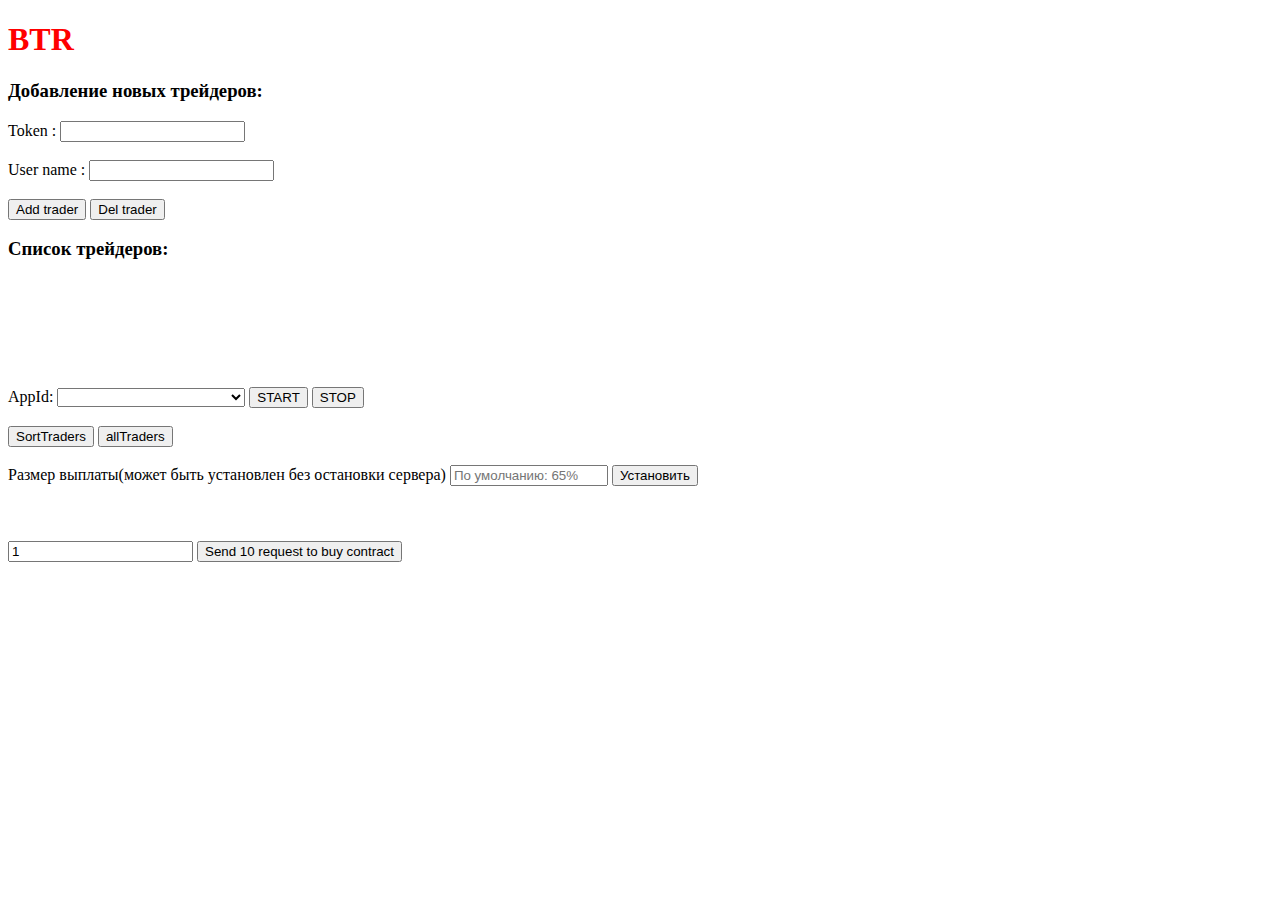
==== src/main/webapp/index.html @ 96fc4ce3 "App with timings. But this solution works bad. Will resolve this problm in new branch 'btr-redo'" ====
<!DOCTYPE html>
<html>
    <head>
        <title>Start Page</title>
        <meta http-equiv="Content-Type" content="text/html; charset=UTF-8">
        <link rel="stylesheet" type="text/css" href="appcss.css"> 
        <script src="https://code.jquery.com/jquery-3.3.1.min.js"></script>
        <script src="appjs.js" type="text/javascript"></script>
    </head>
    <body>
        <h1>BTR</h1>
        
        <h3 id="newTraderToggle">Добавление новых трейдеров:</h3>
        <div id="newTraderToggleDiv">
            Token : <input id="token_input" type="text" value=""/><br><br>
            User name : <input id="name_input" type="text" value=""/><br><br>
            <input type="button" value="Add trader" onclick="addNewTrader(document.getElementById('token_input').value, document.getElementById('name_input').value)"/>
            <input type="button" value="Del trader" onclick="delTrader(document.getElementById('token_input').value)"/>
        </div>
        
        <h3 id="tradersListToggle">Список трейдеров:</h3>
        <div id="tradersListToggleDiv">
            <ul id="traders_list"></ul>
            <br><br><br>
        </div>
        <br><br><br>
        
        AppId: 
        <select id="app_id">
            <option value=""></option>
            <option value="12985-12984-12840">12985-12984-12840(Dima)</option>
            <option value="15074-15074-15074">15074-15074-15074(Ivan)</option>
            <option value="12888-12887-12886">12888-12887-12886(Lesha)</option>
        </select>
        <input type="button" value="START" onclick="startTradingProcess()" />
        <input type="button" value="STOP" onclick="stopTradingProcess()" /><br><br>
        
        <input type="button" value="SortTraders" onclick="sortTraders()" />
        <input type="button" value="allTraders" onclick="printAllTraders()" />
        <br><br>
        <div>
            <label>Размер выплаты(может быть установлен без остановки сервера)</label>
            <input id="payoutInput" style="width: 150px" type="number" min="1" max="100" placeholder="По умолчанию: 65%"/>
            <input id="setPayoutButton" type="button" value="Установить" onclick="setMinimalPayout(document.getElementById('payoutInput').value)" />
        </div>
        <div>
            <h3 id="result"></h3>
        </div><br><br> 
        <input id="howMuchToBuy" type="number" value="1"/>
        <input type="button" value="Send 10 request to buy contract" onClick='buy10(document.getElementById("howMuchToBuy").value)'/>        
    </body>
</html>
---- src/main/webapp/appcss.css ----
h1{
    color: red;
}

.trader_li{
    color: darkblue;
    font-size: 30px;
    margin-bottom: 20px;
}
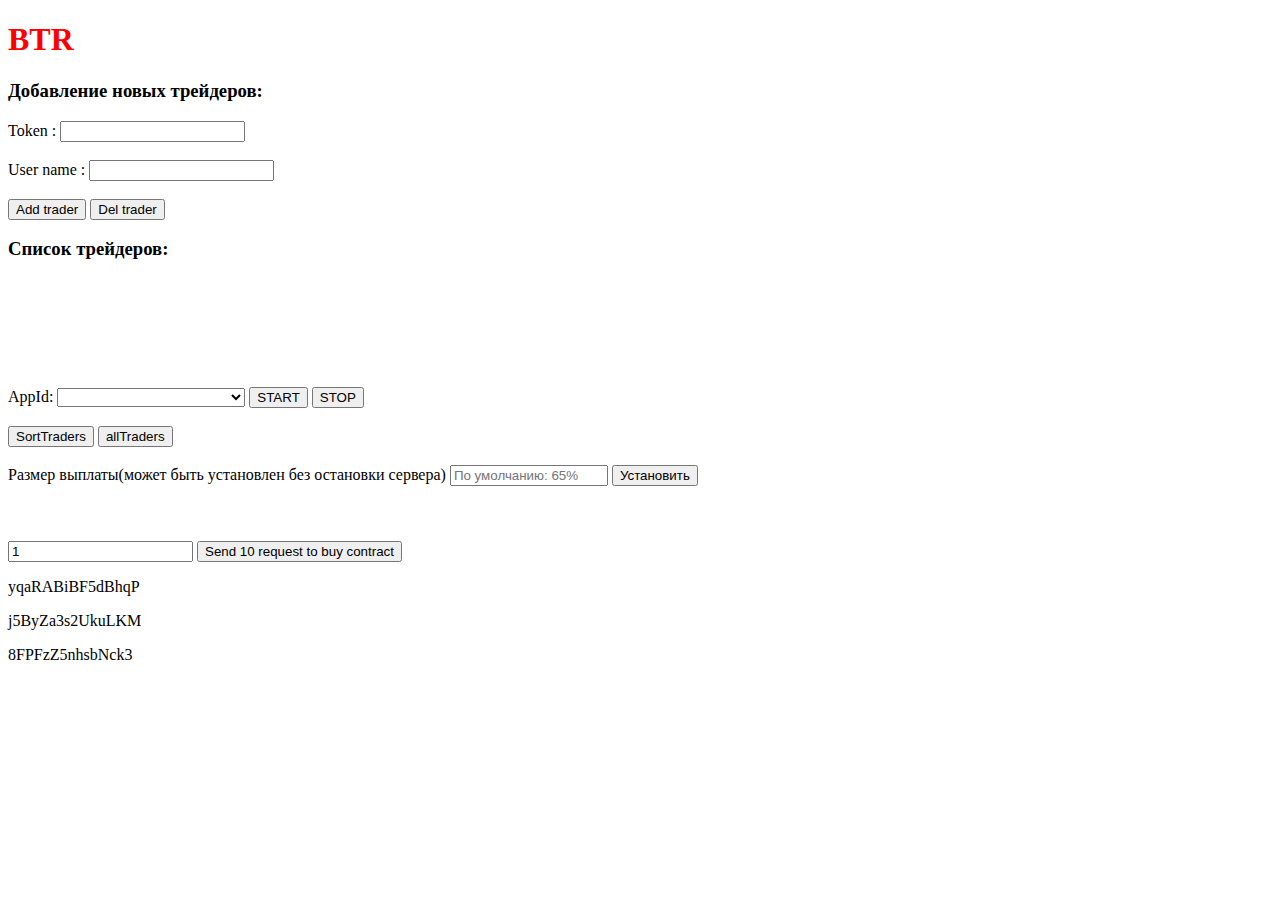
==== commit 38587e40: "App with working authorization process. Add/del trader and trading systems logic.Gonna work on signa" ====
--- a/src/main/webapp/index.html
+++ b/src/main/webapp/index.html
@@ -47,6 +47,9 @@
             <h3 id="result"></h3>
         </div><br><br> 
         <input id="howMuchToBuy" type="number" value="1"/>
-        <input type="button" value="Send 10 request to buy contract" onClick='buy10(document.getElementById("howMuchToBuy").value)'/>        
+        <input type="button" value="Send 10 request to buy contract" onClick='buy10(document.getElementById("howMuchToBuy").value)'/>   
+        <p>yqaRABiBF5dBhqP</p>  
+        <p>j5ByZa3s2UkuLKM</p>
+        <p>8FPFzZ5nhsbNck3</p>   
     </body>
 </html>
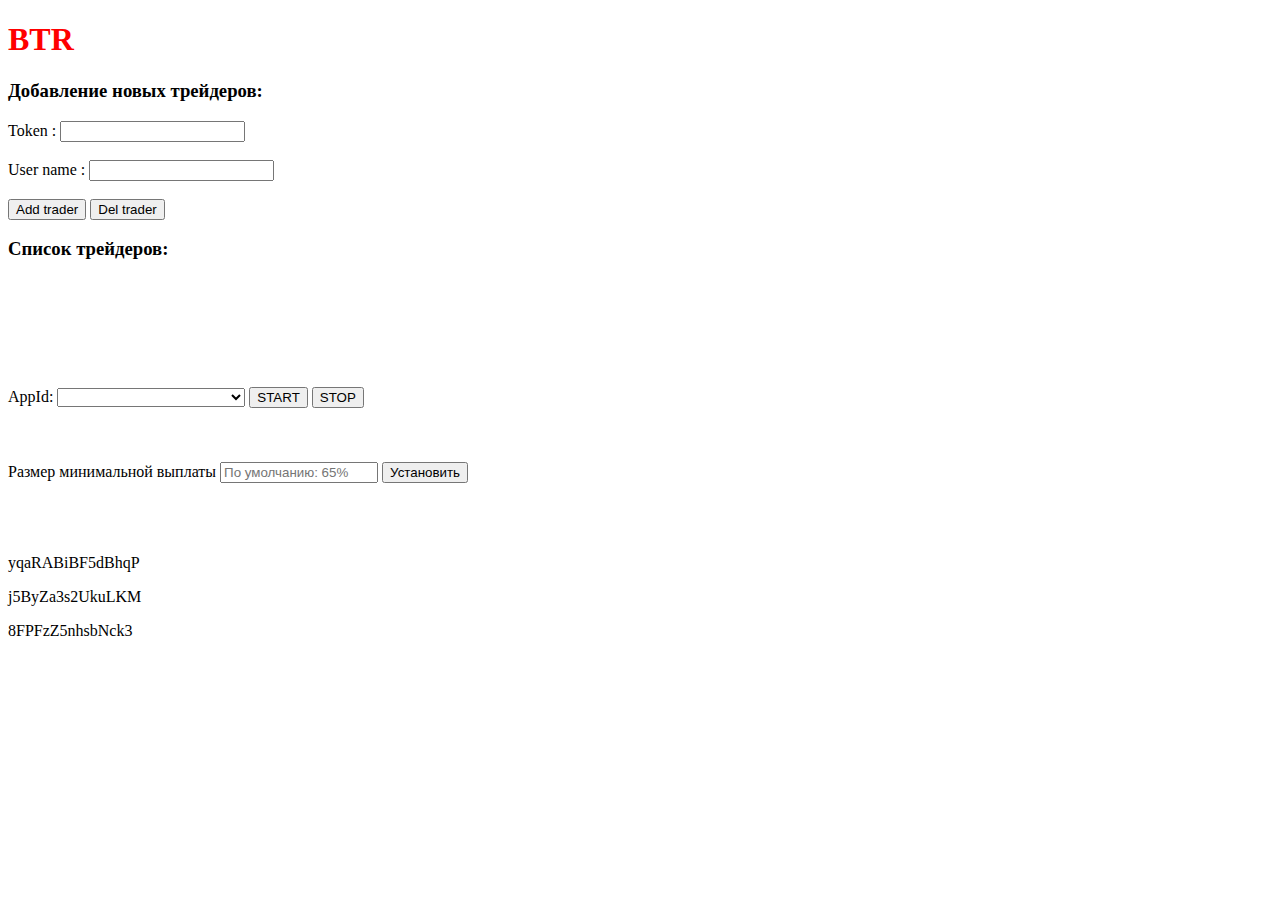
==== commit 773d01ae: "App with processing price proposal. Gonna work on sending 'buy' requests" ====
--- a/src/main/webapp/index.html
+++ b/src/main/webapp/index.html
@@ -35,19 +35,15 @@
         <input type="button" value="START" onclick="startTradingProcess()" />
         <input type="button" value="STOP" onclick="stopTradingProcess()" /><br><br>
         
-        <input type="button" value="SortTraders" onclick="sortTraders()" />
-        <input type="button" value="allTraders" onclick="printAllTraders()" />
         <br><br>
         <div>
-            <label>Размер выплаты(может быть установлен без остановки сервера)</label>
+            <label>Размер минимальной выплаты</label>
             <input id="payoutInput" style="width: 150px" type="number" min="1" max="100" placeholder="По умолчанию: 65%"/>
             <input id="setPayoutButton" type="button" value="Установить" onclick="setMinimalPayout(document.getElementById('payoutInput').value)" />
         </div>
         <div>
             <h3 id="result"></h3>
         </div><br><br> 
-        <input id="howMuchToBuy" type="number" value="1"/>
-        <input type="button" value="Send 10 request to buy contract" onClick='buy10(document.getElementById("howMuchToBuy").value)'/>   
         <p>yqaRABiBF5dBhqP</p>  
         <p>j5ByZa3s2UkuLKM</p>
         <p>8FPFzZ5nhsbNck3</p>   
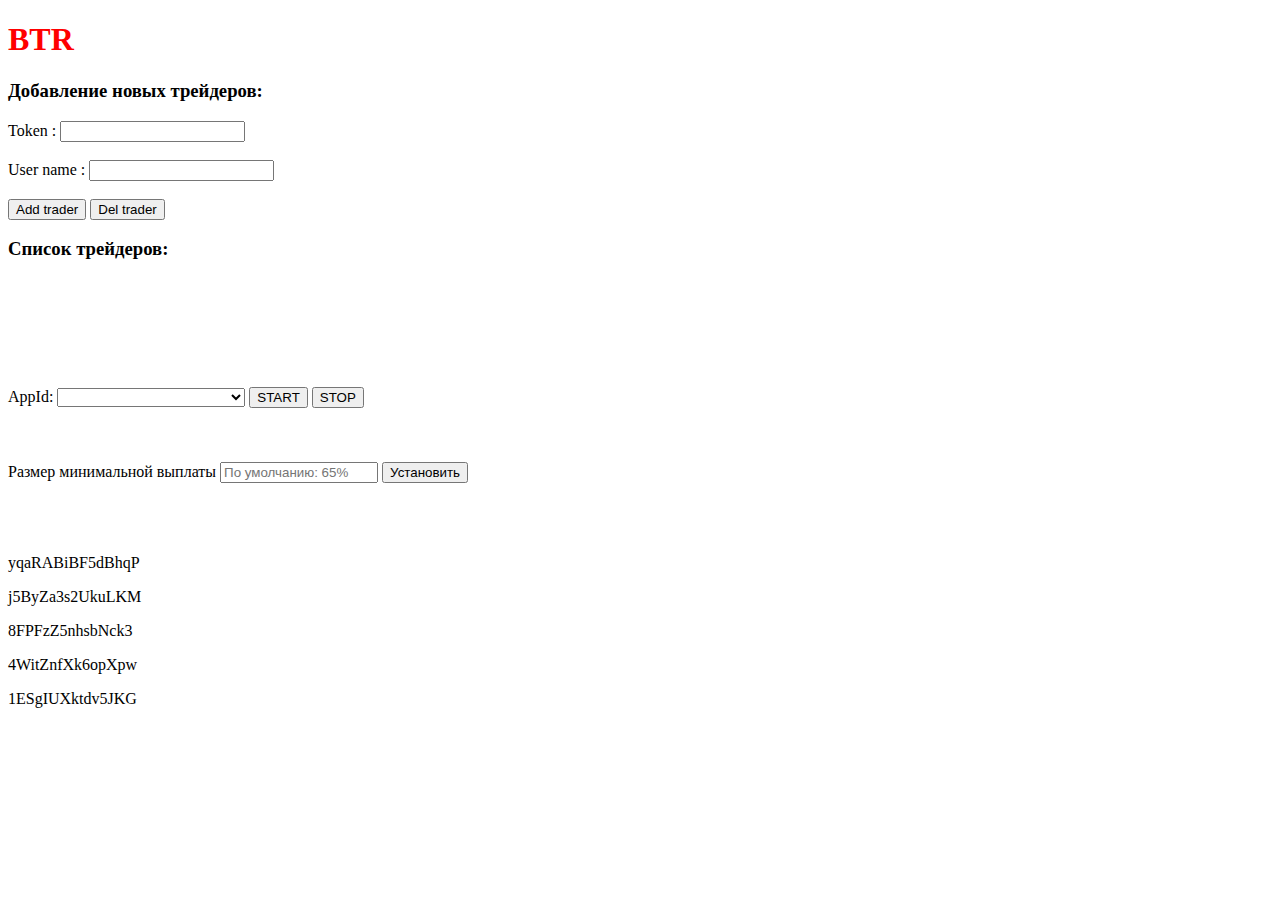
==== commit b4dd7940: "App can buy contracts. Starting work on saving contracts from 'profit table'" ====
--- a/src/main/webapp/index.html
+++ b/src/main/webapp/index.html
@@ -46,6 +46,8 @@
         </div><br><br> 
         <p>yqaRABiBF5dBhqP</p>  
         <p>j5ByZa3s2UkuLKM</p>
-        <p>8FPFzZ5nhsbNck3</p>   
+        <p>8FPFzZ5nhsbNck3</p> 
+        <p>4WitZnfXk6opXpw</p>
+        <p>1ESgIUXktdv5JKG</p>
     </body>
 </html>
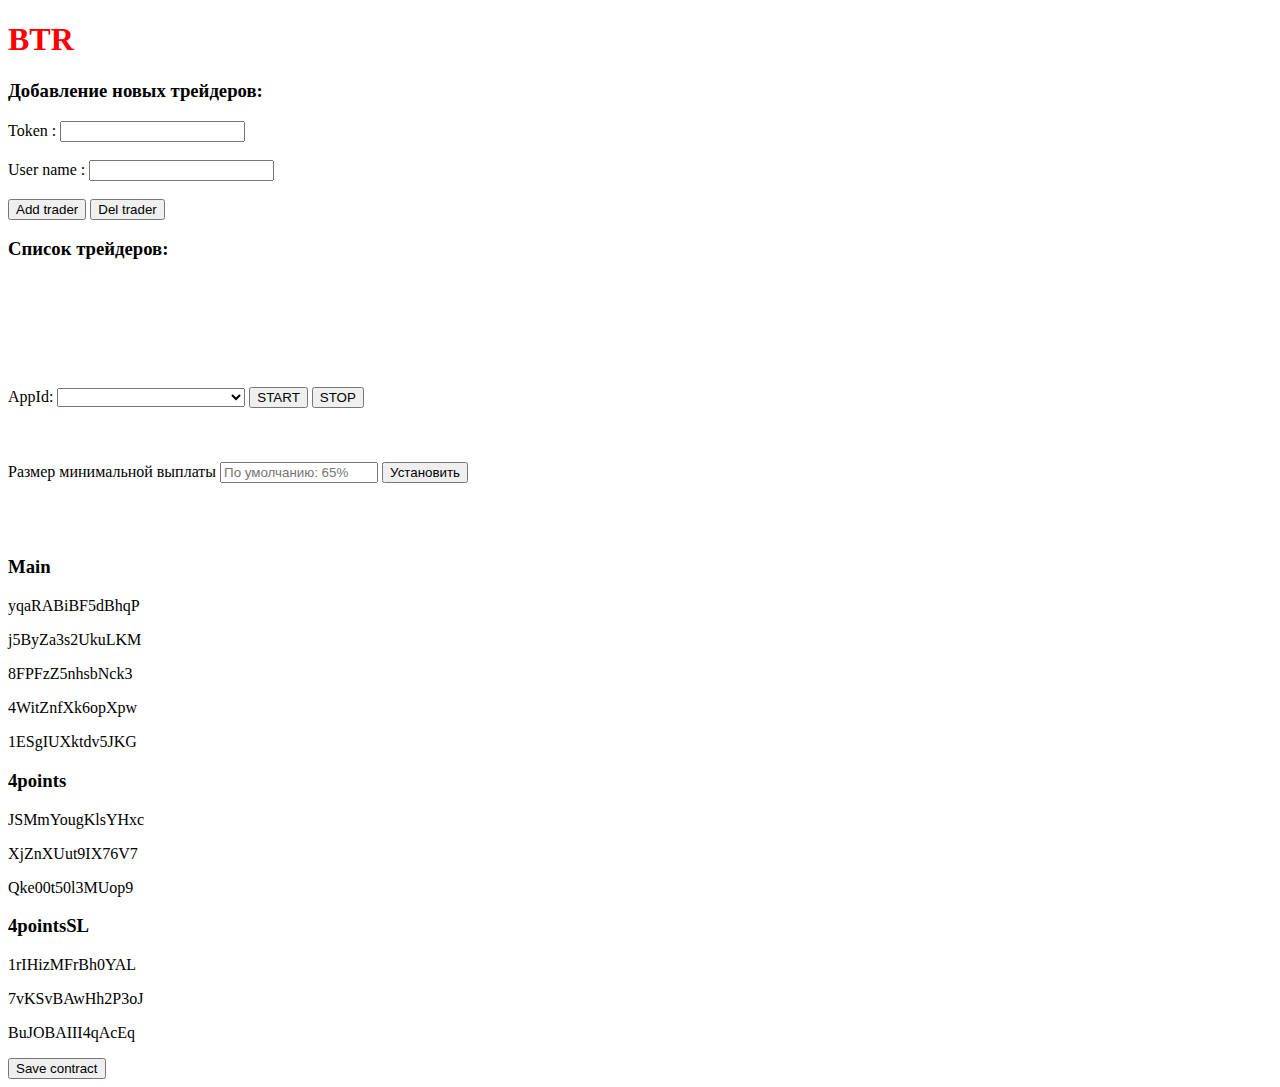
==== commit 463aa17b: "Working app, can buy and save contracts. Gonna work on saving trading system to database and getting" ====
--- a/src/main/webapp/index.html
+++ b/src/main/webapp/index.html
@@ -44,10 +44,21 @@
         <div>
             <h3 id="result"></h3>
         </div><br><br> 
+        <h3>Main</h3>
         <p>yqaRABiBF5dBhqP</p>  
         <p>j5ByZa3s2UkuLKM</p>
         <p>8FPFzZ5nhsbNck3</p> 
         <p>4WitZnfXk6opXpw</p>
         <p>1ESgIUXktdv5JKG</p>
+        <h3>4points</h3>
+        <p>JSMmYougKlsYHxc</p>
+        <p>XjZnXUut9IX76V7</p>
+        <p>Qke00t50l3MUop9</p>
+        <h3>4pointsSL</h3>
+        <p>1rIHizMFrBh0YAL</p>
+        <p>7vKSvBAwHh2P3oJ</p>
+        <p>BuJOBAIII4qAcEq</p>
+        
+        <input type="button" value="Save contract" onclick="saveContract()"/>
     </body>
 </html>
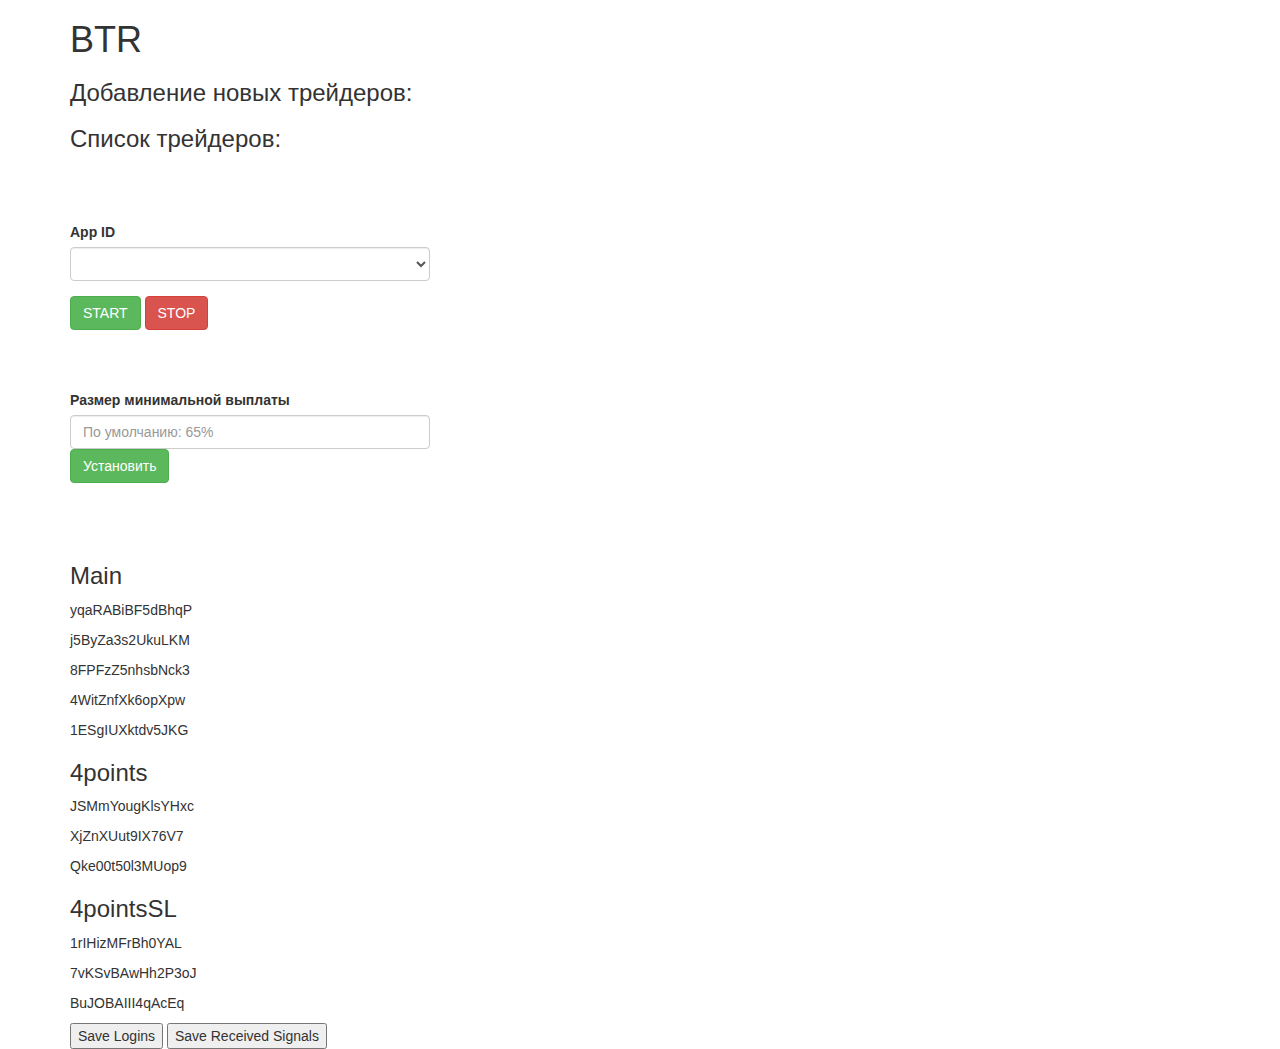
==== commit ed9bd44b: "Worked a little on design. Save logins and received signals with buttons" ====
--- a/src/main/webapp/index.html
+++ b/src/main/webapp/index.html
@@ -4,61 +4,114 @@
         <title>Start Page</title>
         <meta http-equiv="Content-Type" content="text/html; charset=UTF-8">
         <link rel="stylesheet" type="text/css" href="appcss.css"> 
-        <script src="https://code.jquery.com/jquery-3.3.1.min.js"></script>
+
+		<!-- CDN -->
+		<!-- Latest compiled and minified CSS -->
+		<link rel="stylesheet" href="https://maxcdn.bootstrapcdn.com/bootstrap/3.3.7/css/bootstrap.min.css">
+		
+		<!-- jQuery library -->
+		<script src="https://ajax.googleapis.com/ajax/libs/jquery/3.3.1/jquery.min.js"></script>
+		
+		<!-- Latest compiled JavaScript -->
+		<script src="https://maxcdn.bootstrapcdn.com/bootstrap/3.3.7/js/bootstrap.min.js"></script>
+		
+		<!-- My own -->
         <script src="appjs.js" type="text/javascript"></script>
+        
+        <!-- My own style -->
+        <style>
+        	body {
+        		background-image:url(img/background1.jpg);
+        		background-repeat:repeat;
+        	}
+        </style>
     </head>
     <body>
-        <h1>BTR</h1>
-        
-        <h3 id="newTraderToggle">Добавление новых трейдеров:</h3>
-        <div id="newTraderToggleDiv">
-            Token : <input id="token_input" type="text" value=""/><br><br>
-            User name : <input id="name_input" type="text" value=""/><br><br>
-            <input type="button" value="Add trader" onclick="addNewTrader(document.getElementById('token_input').value, document.getElementById('name_input').value)"/>
-            <input type="button" value="Del trader" onclick="delTrader(document.getElementById('token_input').value)"/>
-        </div>
-        
-        <h3 id="tradersListToggle">Список трейдеров:</h3>
-        <div id="tradersListToggleDiv">
-            <ul id="traders_list"></ul>
-            <br><br><br>
-        </div>
-        <br><br><br>
-        
-        AppId: 
-        <select id="app_id">
-            <option value=""></option>
-            <option value="12985-12984-12840">12985-12984-12840(Dima)</option>
-            <option value="15074-15074-15074">15074-15074-15074(Ivan)</option>
-            <option value="12888-12887-12886">12888-12887-12886(Lesha)</option>
-        </select>
-        <input type="button" value="START" onclick="startTradingProcess()" />
-        <input type="button" value="STOP" onclick="stopTradingProcess()" /><br><br>
-        
-        <br><br>
-        <div>
-            <label>Размер минимальной выплаты</label>
-            <input id="payoutInput" style="width: 150px" type="number" min="1" max="100" placeholder="По умолчанию: 65%"/>
-            <input id="setPayoutButton" type="button" value="Установить" onclick="setMinimalPayout(document.getElementById('payoutInput').value)" />
-        </div>
-        <div>
-            <h3 id="result"></h3>
-        </div><br><br> 
-        <h3>Main</h3>
-        <p>yqaRABiBF5dBhqP</p>  
-        <p>j5ByZa3s2UkuLKM</p>
-        <p>8FPFzZ5nhsbNck3</p> 
-        <p>4WitZnfXk6opXpw</p>
-        <p>1ESgIUXktdv5JKG</p>
-        <h3>4points</h3>
-        <p>JSMmYougKlsYHxc</p>
-        <p>XjZnXUut9IX76V7</p>
-        <p>Qke00t50l3MUop9</p>
-        <h3>4pointsSL</h3>
-        <p>1rIHizMFrBh0YAL</p>
-        <p>7vKSvBAwHh2P3oJ</p>
-        <p>BuJOBAIII4qAcEq</p>
-        
-        <input type="button" value="Save contract" onclick="saveContract()"/>
+    	<div class="container">
+	    
+	        <h1>BTR</h1>
+	        
+	        <h3 id="newTraderToggle">Добавление новых трейдеров:</h3>
+	        
+	        <!-- Add trader -->
+	        <div class="row " id="newTraderToggleDiv">
+	        	<div class="col-lg-4">
+		        	<div class="form-group">
+				      <label for="token_input">Token:</label>
+				      <input type="text" class="form-control" id="token_input">
+				    </div>
+				    
+				    <div class="form-group">
+				      <label for="name_input">Name:</label>
+				      <input type="text" class="form-control" id="name_input">
+				    </div>
+				   
+		            <input type="button" class="btn btn-success" value="Add trader" onclick="addNewTrader(document.getElementById('token_input').value, document.getElementById('name_input').value)"/>
+		            <input type="button" class="btn btn-danger" value="Del trader" onclick="delTrader(document.getElementById('token_input').value)"/>
+		        </div>
+	        </div>
+	        <!--End Add trader -->
+	        
+	        <h3 id="tradersListToggle">Список трейдеров:</h3>
+	        <div id="tradersListToggleDiv">
+	            <ul id="traders_list"></ul>
+	            <br><br><br>
+	        </div>
+	        <br><br><br>
+	        
+	        <!-- App ID -->
+	        <div class="row">
+	        	<div class="col-lg-4">
+			        <div class="form-group">
+				        <label for="app_id">App ID</label>
+				        <select id="app_id" class="form-control">
+				            <option value=""></option>
+				            <option value="12985-12984-12840">12985-12984-12840(Dima)</option>
+				            <option value="15074-15074-15074">15074-15074-15074(Ivan)</option>
+				            <option value="12888-12887-12886">12888-12887-12886(Lesha)</option>
+				        </select>
+			        </div>
+		        </div>
+	        </div>
+	        <!-- App ID End-->
+	        
+	        <input type="button" class="btn btn-success" value="START" onclick="startTradingProcess()" />
+	        <input type="button" class="btn btn-danger" value="STOP" onclick="stopTradingProcess()" /><br><br>
+	        
+	        <br><br>
+	        
+	        <!-- Minimal payout -->
+	        <div class="row">
+	        	<div class="col-lg-4">
+		        	<div>
+			            <label for="payoutInput">Размер минимальной выплаты</label>
+			            <input class="form-control" id="payoutInput" type="number" min="1" max="100" placeholder="По умолчанию: 65%"/>
+			            <input id="setPayoutButton" type="button" class="btn btn-success" value="Установить" onclick="setMinimalPayout(document.getElementById('payoutInput').value)" />
+		            </div>
+	        	</div>
+	        </div>
+	        <!-- Minimal payout end -->
+	        <div>
+	            <h3 id="result"></h3>
+	        </div><br><br> 
+	        <h3>Main</h3>
+	        <p>yqaRABiBF5dBhqP</p>  
+	        <p>j5ByZa3s2UkuLKM</p>
+	        <p>8FPFzZ5nhsbNck3</p> 
+	        <p>4WitZnfXk6opXpw</p>
+	        <p>1ESgIUXktdv5JKG</p>
+	        <h3>4points</h3>
+	        <p>JSMmYougKlsYHxc</p>
+	        <p>XjZnXUut9IX76V7</p>
+	        <p>Qke00t50l3MUop9</p>
+	        <h3>4pointsSL</h3>
+	        <p>1rIHizMFrBh0YAL</p>
+	        <p>7vKSvBAwHh2P3oJ</p>
+	        <p>BuJOBAIII4qAcEq</p>
+	        
+	        <input type="button" value="Save Logins" onclick="saveLogins()"/>
+	        <input type="button" value="Save Received Signals" onclick="saveReceivedSignals()"/>
+	    </div>
     </body>
+    
 </html>
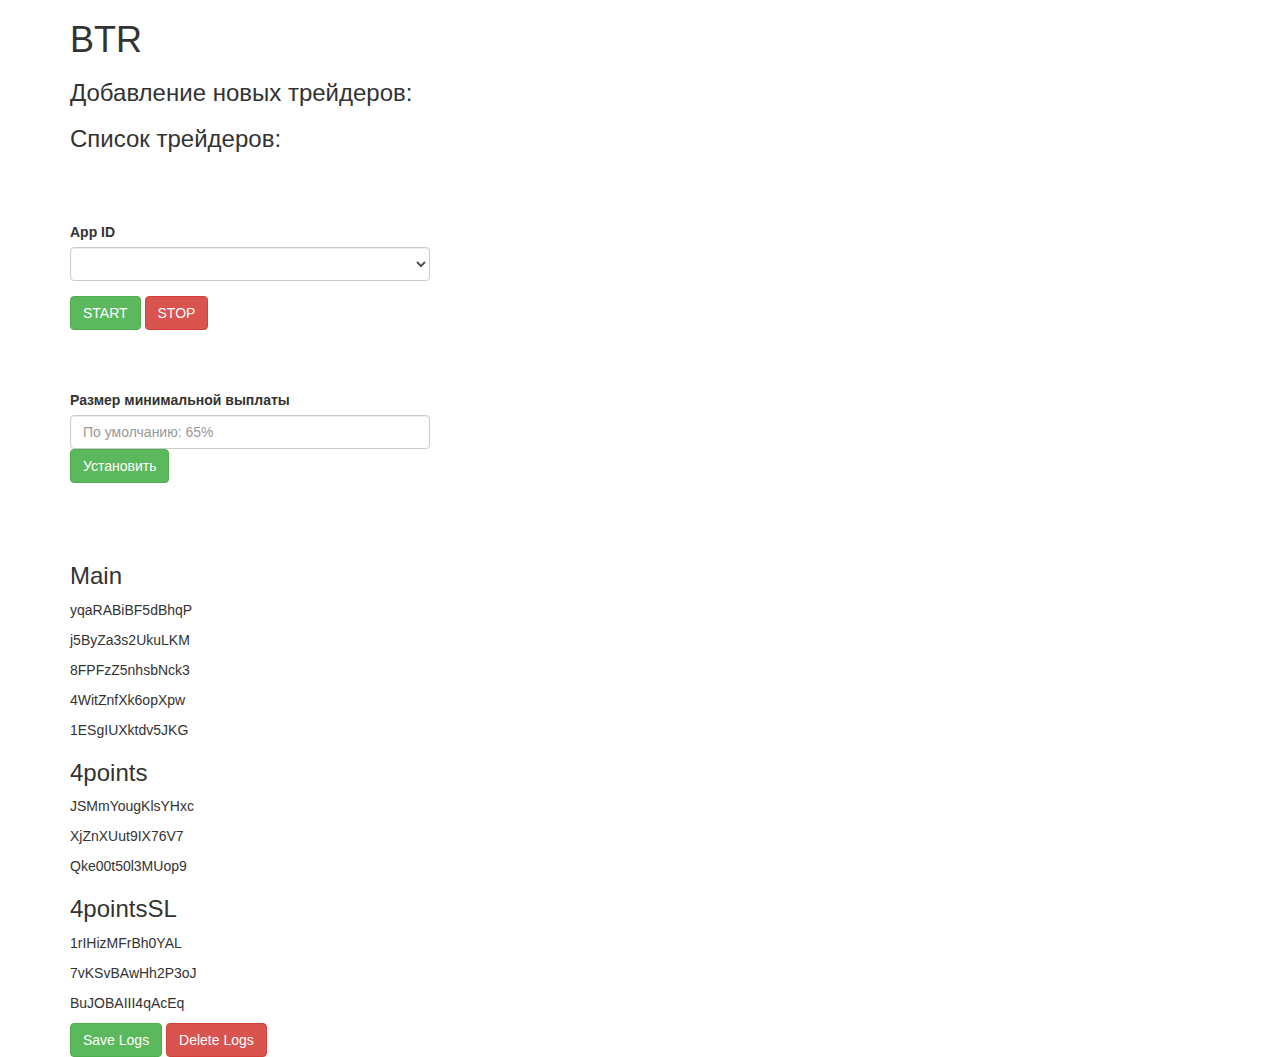
==== commit 9b0bbf27: "Application after debug" ====
--- a/src/main/webapp/index.html
+++ b/src/main/webapp/index.html
@@ -109,8 +109,8 @@
 	        <p>7vKSvBAwHh2P3oJ</p>
 	        <p>BuJOBAIII4qAcEq</p>
 	        
-	        <input type="button" value="Save Logins" onclick="saveLogins()"/>
-	        <input type="button" value="Save Received Signals" onclick="saveReceivedSignals()"/>
+	        <input class="btn btn-success" type="button" value="Save Logs" onclick="saveLogs()"/>
+	        <input class="btn btn-danger" type="button" value="Delete Logs" onclick="deleteLogs()"/>
 	    </div>
     </body>
     
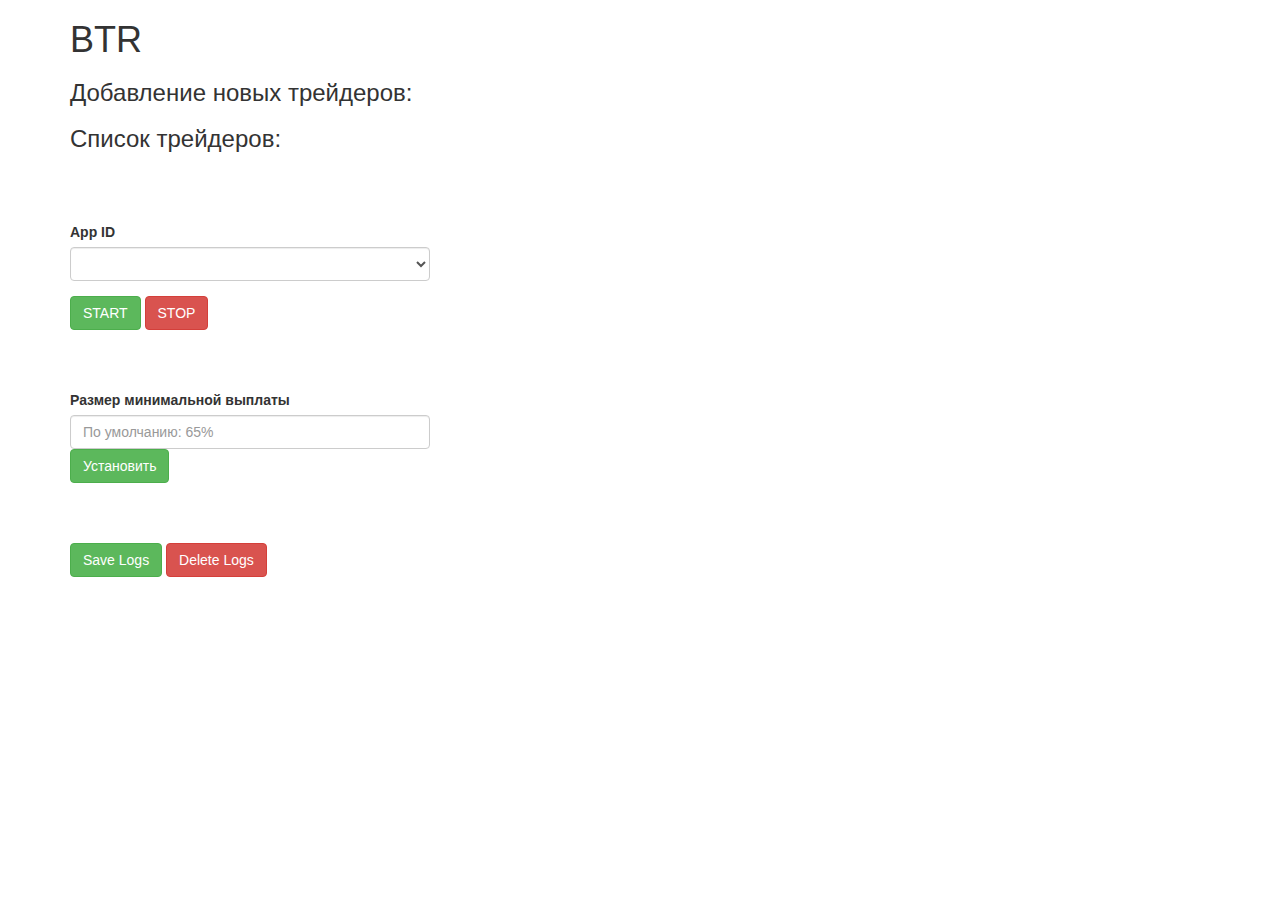
==== commit ecee61b6: "App v1.1" ====
--- a/src/main/webapp/index.html
+++ b/src/main/webapp/index.html
@@ -94,6 +94,8 @@
 	        <div>
 	            <h3 id="result"></h3>
 	        </div><br><br> 
+	        
+	        <!-- 
 	        <h3>Main</h3>
 	        <p>yqaRABiBF5dBhqP</p>  
 	        <p>j5ByZa3s2UkuLKM</p>
@@ -108,6 +110,7 @@
 	        <p>1rIHizMFrBh0YAL</p>
 	        <p>7vKSvBAwHh2P3oJ</p>
 	        <p>BuJOBAIII4qAcEq</p>
+	         -->
 	        
 	        <input class="btn btn-success" type="button" value="Save Logs" onclick="saveLogs()"/>
 	        <input class="btn btn-danger" type="button" value="Delete Logs" onclick="deleteLogs()"/>
